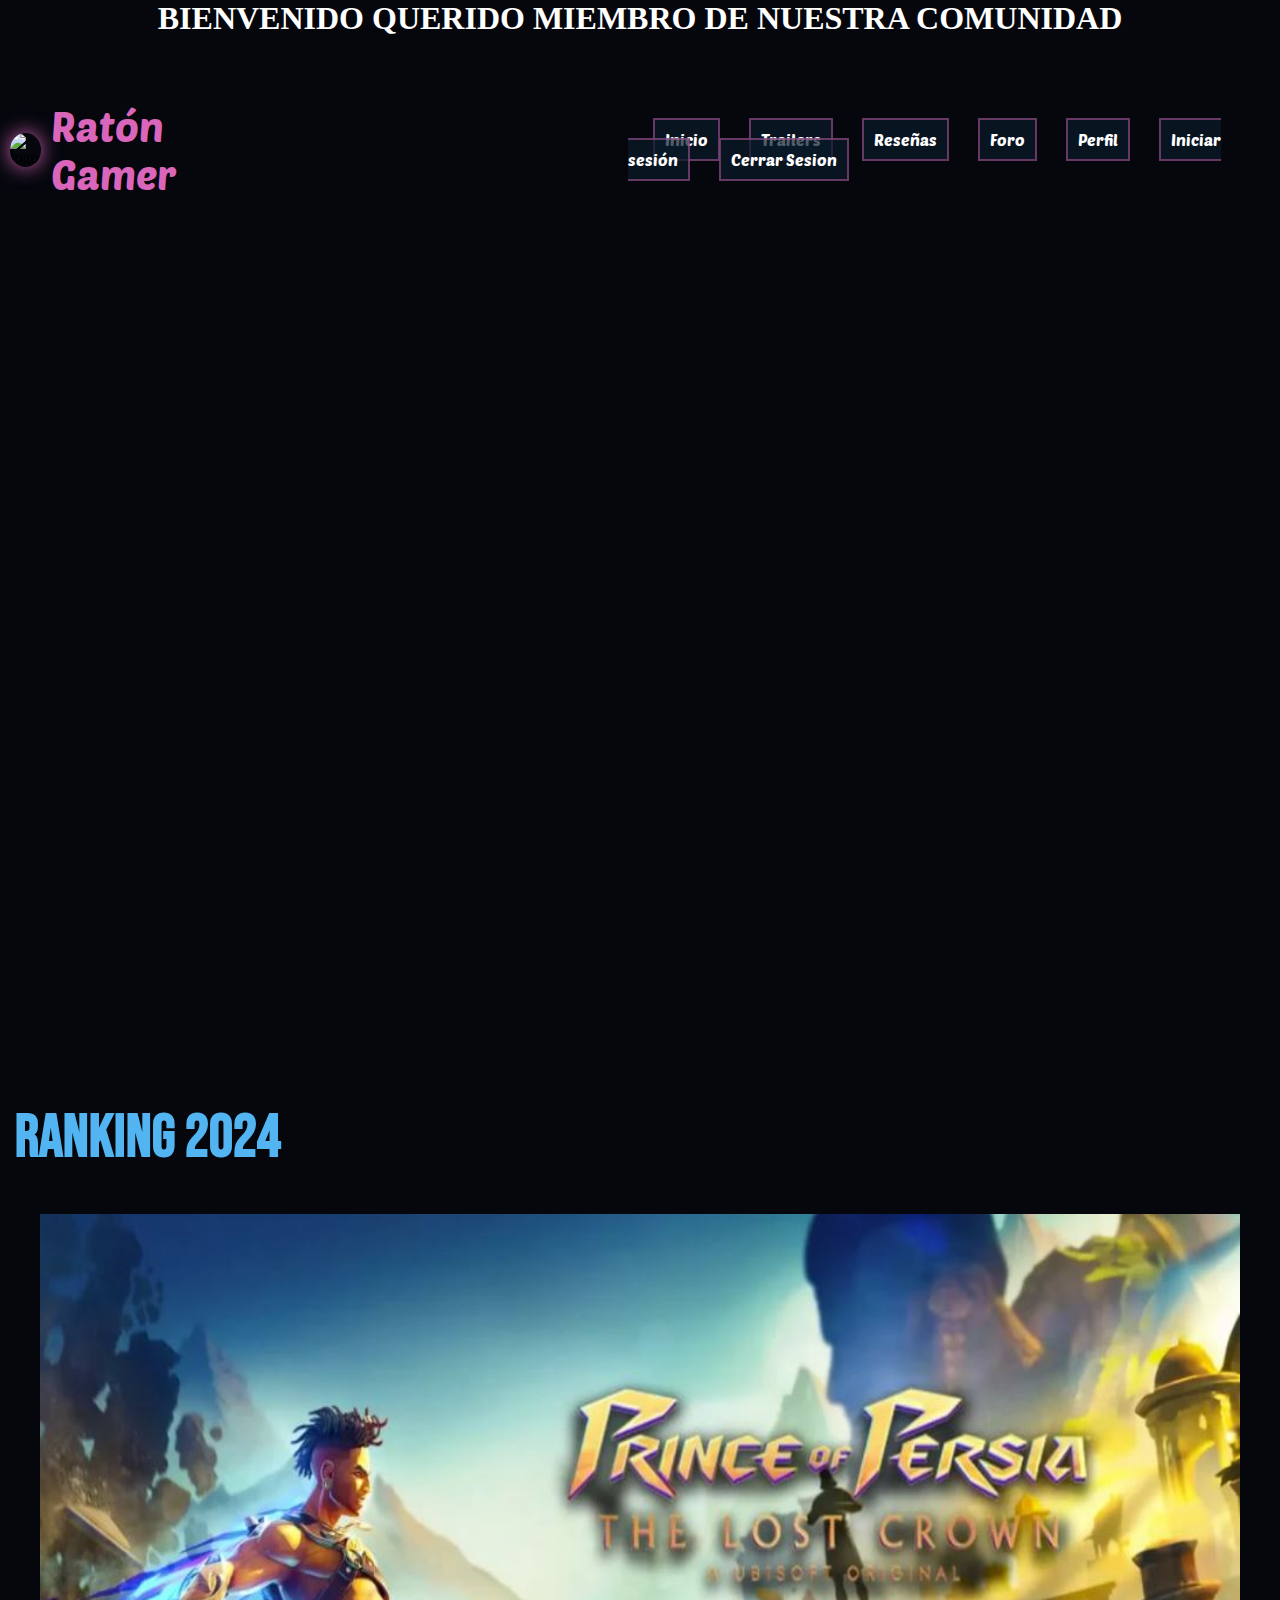
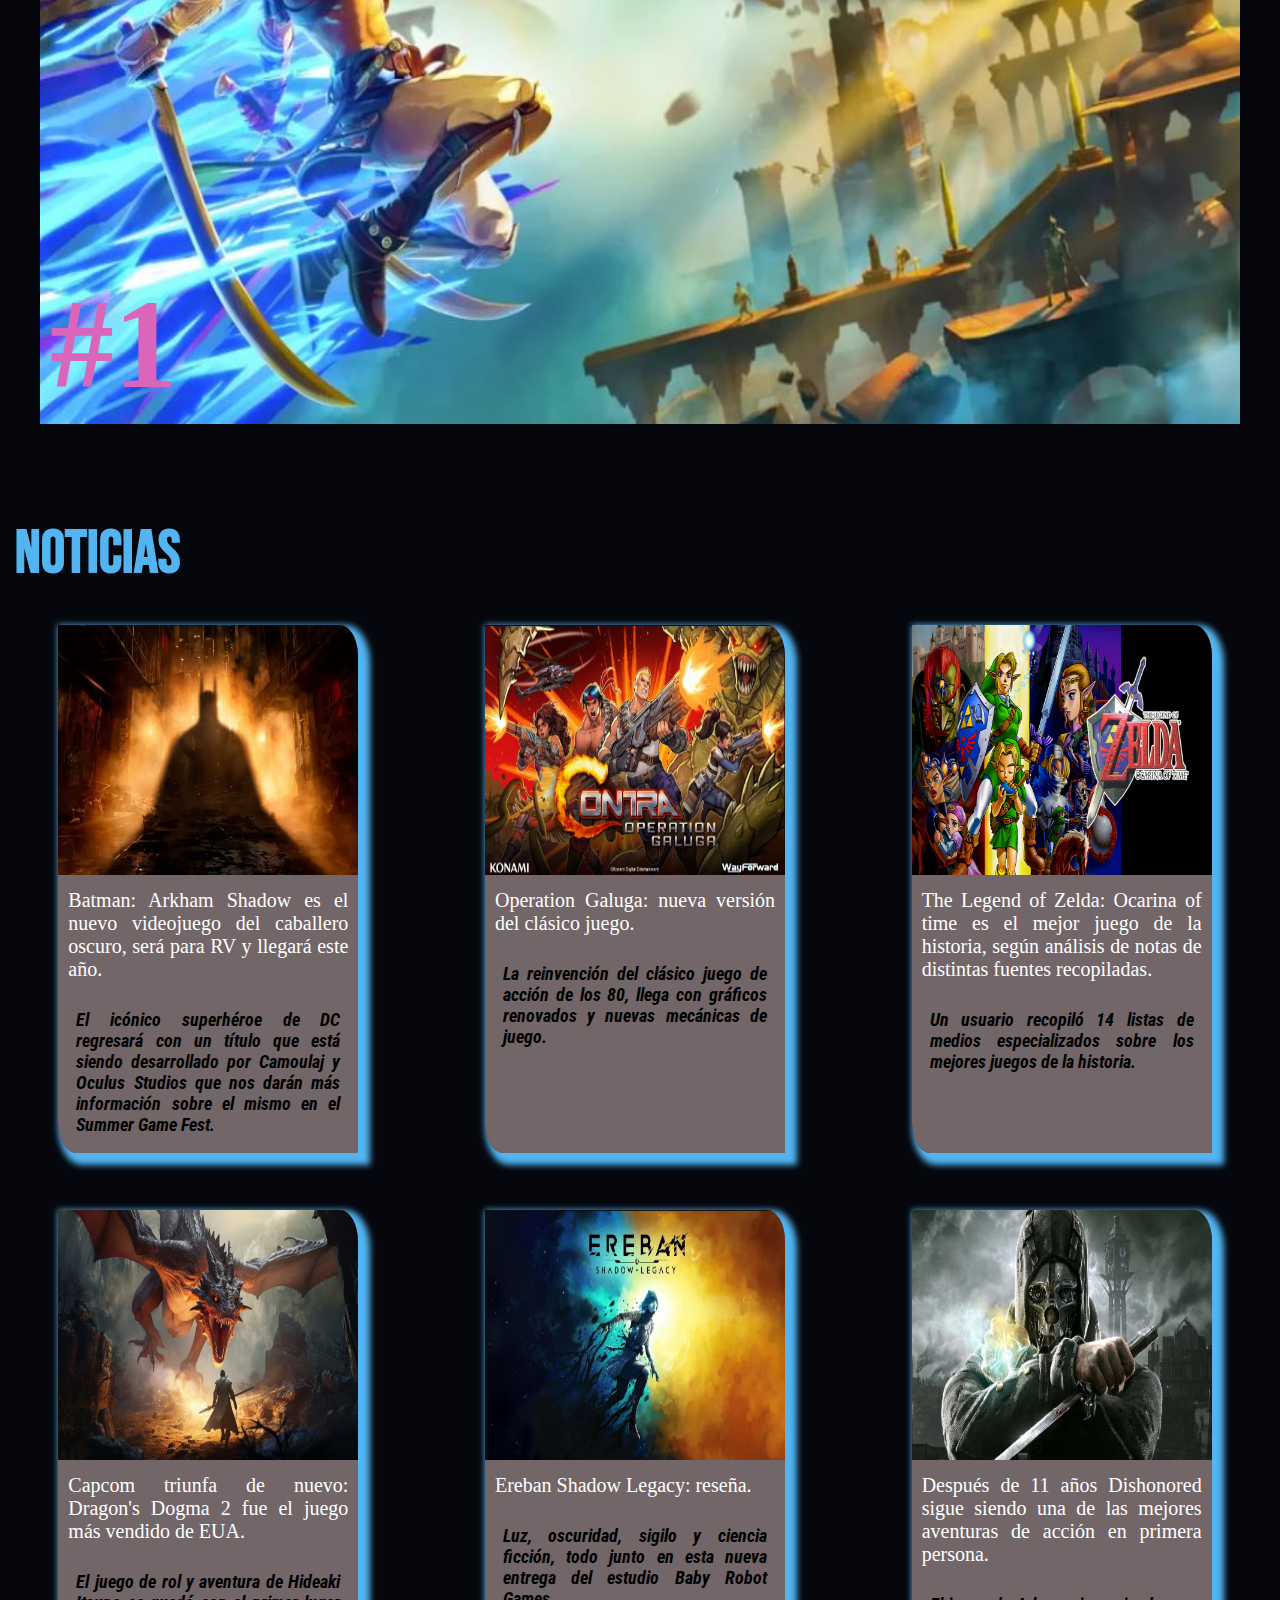
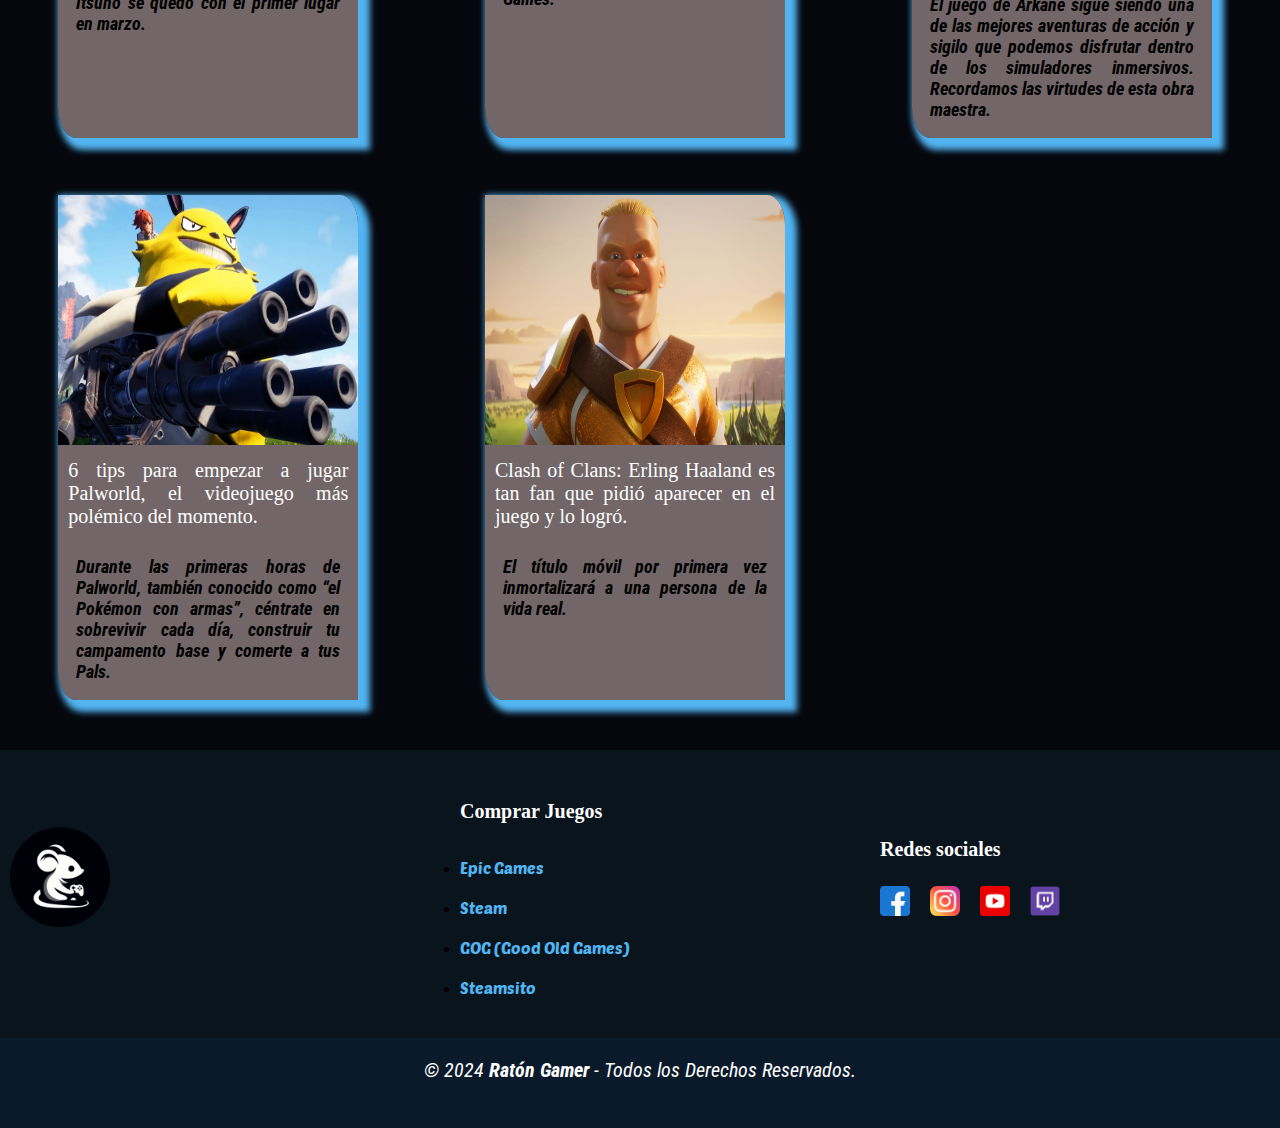
==== templates/usuarioRegistrado.html @ 3e8753af "primera parte" ====
<!DOCTYPE html>
<html lang="en">

<head>
    <meta charset="UTF-8">
    <meta name="viewport" content="width=device-width, initial-scale=1.0">
    <link rel="stylesheet" href="/static/css/index.css">
    <script src="https://kit.fontawesome.com/ce63497daf.js" crossorigin="anonymous"></script>
    <link rel="icon" href="/static/img/icon-fontawesome.png" type="image/png">
    <title>Ratón Gamer - Inicio</title>
</head>


<body>
    <header>
        <h1 style="color: white;text-align: center;">BIENVENIDO QUERIDO MIEMBRO DE NUESTRA COMUNIDAD</h1>
        <div id="cont-header">
            <div>
                <img id="logo-header" src="img/logo.jpg" alt="logo">
            </div>

            <p id="nombre-web">Ratón Gamer</p>
            <nav id="menu-header">
                <a class="hipervinc-header" href="index1.html">Inicio</a>
                <a class="hipervinc-header" href="trailers.html">Trailers</a>
                <a class="hipervinc-header" href="reseñas.html">Reseñas</a>
                <a class="hipervinc-header" href="foro.html">Foro</a>
                <a class="hipervinc-header" href="actual">Perfil</a>
                <a class="hipervinc-header" href="iniciar-sesion.html">Iniciar sesión</a>
                <a class="hipervinc-header" href="{{ url_for('cerrar_sesion') }}">Cerrar Sesion</a>
            </nav>
        </div>
                    
    </header>

    <main>
        
        <div id="animacion">
            <!--Imagenes en @keyframes personajes de css-->
        </div>


        <h1 class="titulo-seccion">Ranking 2024</h1>
        <div class="rank2024-carrusel">
            <ul>
                <li>
                    <img src="/static/img/ranking-2024/Prince-of-persia.1.JPG" alt="">
                    <div class="texto">
                        <h2>#1</h2>
                    </div>
                </li>
                <li>
                    <img src="/static/img/ranking-2024/final-fantasy.1.JPG" alt="">
                    <div class="texto">
                        <h2>#2</h2>
                    </div>
                </li>
                <li>
                    <img src="/static/img/ranking-2024/like-a-dragon.jpg" alt="">
                    <div class="texto">
                        <h2>#3</h2>
                    </div>
                </li>
                <li>
                    <img src="/static/img/ranking-2024/dragons-dogma.2.jpg" alt="">
                    <div class="texto">
                        <h2>#4</h2>
                    </div>
                </li>
                <li>
                    <img src="/static/img/ranking-2024/Balatro.jpeg" alt="">
                    <div class="texto">
                        <h2>#5</h2>
                    </div>
                </li>
            </ul>
        </div>

        <section id="cont-noticias">
            <div>
                <h3 class="titulo-seccion">Noticias</h3>
            </div>

            <div id="noticias">
                <div class="noticia">
                    <img class="imagen-juego" src="/static/img/batman.JPG" alt="img-batman">
                    <div class="a-estilo">
                        <a class="hipervinc-not" href="https://vandal.elespanol.com/noticia/1350770968/batman-arkham-shadow-es-el-nuevo-videojuego-del-caballero-oscuro-sera-para-rv-y-llegara-este-ano/
                         " target="_blank">Batman: Arkham Shadow es el nuevo videojuego del caballero oscuro, será para
                            RV y llegará este año.</a>
                    </div>
                    <p class="intro-not">El icónico superhéroe de DC regresará con un título que está siendo
                        desarrollado por Camoulaj y Oculus Studios que nos darán más información sobre el mismo en el
                        Summer Game Fest.
                    </p>
                </div>
                <div class="noticia">
                    <img class="imagen-juego" src="/static/img/operation-galuga.JPG" alt="img-operation-galuga">
                    <div class="a-estilo">
                        <a class="hipervinc-not"
                            href="https://www.noticiascaracol.com/videojuegos/resena-contra-operation-galuga-rg10"
                            target="_blank">Operation Galuga: nueva versión del clásico juego.</a>
                    </div>
                    <p class="intro-not">La reinvención del clásico juego de acción de los 80, llega con gráficos
                        renovados y nuevas mecánicas
                        de juego.
                    </p>
                </div>
                <div class="noticia">
                    <img class="imagen-juego" src="/static/img/The-Legend-Of-Zelda-Ocarina.jpg"
                        alt="img-the-legend-of-Zelda">
                    <div class="a-estilo">
                        <a class="hipervinc-not"
                            href="https://www.tarreo.com/noticias/765772/The-Legend-of-Zelda-Ocarina-of-time-es-el-mejor-juego-de-la-historia-segun-analisis-de-notas-de-distintas-fuentes-recopiladas"
                            target="_blank">The Legend of Zelda: Ocarina of time es el mejor juego de la historia, según
                            análisis de notas de distintas fuentes recopiladas.</a>
                    </div>
                    <p class="intro-not">Un usuario recopiló 14 listas de medios especializados sobre los mejores juegos
                        de la historia.</p>
                </div>
                <div class="noticia">
                    <img class="imagen-juego" src="/static/img/dragons-dogma.jpg" alt="img-dragons-dogma-2">
                    <div class="a-estilo">
                        <a class="hipervinc-not"
                            href="https://www.levelup.com/noticias/784829/Capcom-triunfa-de-nuevo-Dragons-Dogma-2-fue-el-juego-mas-vendido-de-EUA"
                            target="_blank">Capcom triunfa de nuevo: Dragon's Dogma 2 fue el juego más vendido de
                            EUA.</a>
                    </div>
                    <p class="intro-not">El juego de rol y aventura de Hideaki Itsuno se quedó con el primer lugar en
                        marzo.</p>
                </div>
                <div class="noticia">
                    <img class="imagen-juego" src="/static/img/ereban-shadow-legacy.JPG" alt="img-ereban-shadow-legacy">
                    <div class="a-estilo">
                        <a class="hipervinc-not"
                            href="https://www.noticiascaracol.com/videojuegos/resena-ereban-shadow-legacy-rg10"
                            target="_blank">Ereban Shadow Legacy: reseña.</a>
                    </div>
                    <p class="intro-not">Luz, oscuridad, sigilo y ciencia ficción, todo junto en esta nueva entrega del
                        estudio Baby Robot
                        Games.</p>
                </div>
                <div class="noticia">
                    <img class="imagen-juego" src="/static/img/dishonored1.JPG" alt="img-dishonored">
                    <div class="a-estilo">
                        <a class="hipervinc-not"
                            href="https://vandal.elespanol.com/noticia/1350770960/despues-de-11-anos-dishonored-sigue-siendo-una-de-las-mejores-aventuras-de-accion-en-primera-persona-t/"
                            target="_blank">Después de 11 años Dishonored sigue siendo una de las mejores aventuras de
                            acción en
                            primera persona.</a>
                    </div>
                    <p class="intro-not">El juego de Arkane sigue siendo una de las mejores aventuras de acción y sigilo
                        que podemos disfrutar
                        dentro de los simuladores inmersivos. Recordamos las virtudes de esta obra maestra.</p>
                </div>
                <div class="noticia">
                    <img class="imagen-juego" src="/static/img/palworld.JPG" alt="img-palworld">
                    <div class="a-estilo">
                        <a class="hipervinc-not"
                            href="https://es.wired.com/articulos/tips-para-empezar-a-jugar-palworld" target="_blank">6
                            tips para empezar a jugar Palworld, el videojuego más polémico del
                            momento.</a>
                    </div>
                    <p class="intro-not">Durante las primeras horas de Palworld, también conocido como “el Pokémon con
                        armas”, céntrate en
                        sobrevivir cada día, construir tu campamento base y comerte a tus Pals.</p>
                </div>
                <div class="noticia">
                    <img class="imagen-juego" src="/static/img/clash-of-clans.jpg" alt="img-clash-of-clans">
                    <div class="a-estilo">
                        <a class="hipervinc-not"
                            href="https://www.levelup.com/noticias/784784/Clash-of-Clans-Erling-Haaland-es-tan-fan-que-pidio-aparecer-en-el-juego-y-lo-logro"
                            target="_blank">Clash of Clans: Erling Haaland es tan fan que pidió aparecer en el juego y
                            lo
                            logró.</a>
                    </div>
                    <p class="intro-not">El título móvil por primera vez inmortalizará a una persona de la vida real.
                    </p>
                </div>
            </div>
        </section>
    </main>

    <footer>
        <div id="cont-grupo-1">
            <div class="box">

                <a href="#">
                    <img id="logo-footer" src="/static/img/logo.jpg" alt="logo">
                </a>

            </div>
            <section id="cont-webjuegos">
                <h2 class="titulo-footer">Comprar Juegos</h2>
                <div>
                    <ul>
                        <li><a class="webs-juegos" href="https://epicgames.com/store" target="_blank">Epic Games</a></li>
                        <li><a class="webs-juegos" href="https://store.steampowered.com/" target="_blank">Steam</a></li>
                        <li><a class="webs-juegos" href="https://www.gog.com/" target="_blank">GOG (Good Old Games)</a></li>
                        <li><a class="webs-juegos" href="https://steamcito.com.ar/" target="_blank">Steamsito</a></li>
                    </ul>
                </div>
            </section>
            <section id="redes">
                <h2 class="titulo-footer"> Redes sociales </h2>
                <div id="cont-redes">
                    <a class="hipervinc-red" href="https://facebook.com" target="_blank">
                        <img class="img-red" src="/static/img/redes-sociales/facebook.png" alt="logo-faceboook">
                    </a>
                    <a class="hipervinc-red" href="https://www.instagram.com" target="_blank">
                        <img class="img-red" src="/static/img/redes-sociales/instagram.png" alt="logo-instagram">
                    </a>
                    <a class="hipervinc-red" href="https://www.youtube.com" target="_blank">
                        <img class="img-red" src="/static/img/redes-sociales/youtube.png" alt="logo-youtube">
                    </a>
                    <a class="hipervinc-red" href="https://www.twitch.tv/" target="_blank">
                        <img class="img-red" src="/static/img/redes-sociales/twitch.png" alt="logo-twitch">
                   
                    </a>
                </div>
            </section>
        </div>
        <div id="cont-grupo-2">
            <p id="derechos">&copy; 2024 <b>Ratón Gamer</b> - Todos los Derechos Reservados.</p>
        </div>
    </footer>


</body>

</html>
---- static/css/index.css ----
*{
    margin: 0;
    padding: 0;
    box-sizing: border-box;
}

body{
    width: 100%;
    background-color: #05070d;
}

@font-face {
    font-family: "bebasNeue";
    src: url('../../assets/fonts/BebasNeue-Regular/BebasNeue-Regular.ttf');
}

@font-face {
    font-family: "roboto";
    src: url('../../assets/fonts/Roboto-Condensed/RobotoCondensed-Italic-VariableFont_wght.ttf');
}

@font-face {
    font-family: "poetsenOne";
    src: url('../../assets/fonts/Poetsen-One/PoetsenOne-Regular.ttf');
}

/*::::: Encabezado :::::*/
#cont-header {
    /* background-image: url('../img/img-header-inicio.gif'); */
    background-repeat: no-repeat;
    background-size: cover;
    background-color: #05070d;
    width: 100%;
    height: 25vh;
    display: flex;
    flex-direction: row;
    align-items: center;
 }

 #logo-header{
    width: 100px;
    border-radius: 50%;
    box-shadow: 0 0 20px #D966ba;
    margin-left: 10px;
    margin-right: 10px;
}

#nombre-web {
    font-family: "poetsenOne";
    color: #d966ba;
    font-size: 40px;
    margin-right: 380px;
}


#menu-header a:hover {
    color: rgb(215, 102, 185); /* Cambia el color al hacer hover */
}

.hipervinc-header {
    text-decoration: none;
    border: 2px solid rgba(215, 102, 185, 0.45);
    text-align: center;
    width: 110px;
    height: 40px;
    background-color: rgba(10, 26, 42, 0.70);
    margin-left: 20px;
    padding: 10px;
    font-family: "poetsenOne";
    font-size:16px;
    color: white;
    transition: color 0.3s;
}


/*::::: Main :::::*/
#cont-noticias{
    padding-bottom: 40px;
}

/* animacion*/
#animacion{
    background-repeat: no-repeat;
    background-size: cover;
    max-width: 100%;
    height: 80vh;
    margin-top: 30px;
    margin-bottom: 60px;
    
    animation-name: personajes;
    animation-duration: 8s;
    animation-delay: 3s;
    animation-iteration-count: infinite;
    animation-direction:inherit;
}

@keyframes personajes{
      0%{background-image: url('../img/anim-personajes1.jpg');}
      50%{background-image: url('../img/anim-personajes2.JPG');}
      100%{background-image: url('../img/anim-personajes3.jpg');}
}

/* carrusel*/
.titulo-seccion {
    font-family:"bebasNeue" ;
    font-size: 60px;
    color: #52b5f2;
    margin:15px;
    padding-top: 30px;
}

.rank2024-carrusel {
    width: 1200px;
    height: auto;
    margin: 40px auto 60px;
    overflow: hidden;
}

.rank2024-carrusel ul {
    display: flex;
    padding: 0;
    width: 500%;
    animation: slide 30s infinite ease-in-out;
}

.rank2024-carrusel li {
    width: 100%;
    list-style: none;
    position: relative;
}

.rank2024-carrusel img {
    width: 100%;
    height: 90vh;
}

.texto {
    position: absolute;
    bottom: 10px;
    left: 10px;
    color: #D966ba;
    font-size: 85px;
}

@keyframes slide {

    0% {
        margin-left: 0%;
    }

    14% {
        margin-left: 0%;
    }

    19% {
        margin-left: -100%;
    }

    33% {
        margin-left: -100%;
    }

    38% {
        margin-left: -200%;
    }

    52% {
        margin-left: -200%;
    }

    57% {
        margin-left: -300%;
    }

    71% {
        margin-left: -300%;
    }

    76% {
        margin-left: -400%;
    }

    90% {
        margin-left: -400%;
    }
}

/*sección noticias*/
.noticia{
    background-color: rgba(175, 156, 156, 0.644);
    max-width: 100%;
    width: 300px;
    height: auto;
    box-shadow: 6px 6px 6px 6px #52b5f2;
    text-align: justify;
    border-radius: 0% 6% 0% 6%;
    overflow: hidden;
    margin-top: 20px;
    margin-right: 10px;
    margin-bottom: 10px;
}

.imagen-juego{
    max-width: 100%;
    width: 300px;
    height: 250px;
}

.a-estilo{
    margin:10px;
}

.hipervinc-not {
    color: white;
    text-decoration:none;
    font-size: 20px;
}

.noticia a:hover{
    color: rgb(215, 102, 185);
}

.titulo-seccion{
    font-family:"bebasNeue" ;
    font-size: 60px;
    color: #52b5f2;
    margin:15px;
    padding-top: 30px;
}

#noticias{
    display: grid;
    grid-template-columns: repeat(3,auto);
    grid-template-rows: repeat(3,auto);
    
    justify-content:space-around;
    row-gap: 3vh;
}

.intro-not{
    font-family: "roboto";
    font-weight: 700;
    font-size: 18px;
    padding: 1em;
    text-align: justify;
}

/* transicion*/
#noticias div{
    transition: transform 0.5s ease-in-out;
}

#noticias div:hover{
    transform: scale(1.1)
}





/*::::: Pie de Pagina :::::*/
#cont-grupo-1{
    width: 100%;
    display:flex;
    flex-direction: row;
    align-items: center;
    background-color: #0a141d;
    padding-bottom: 30px;
}

#logo-footer{
    width: 100px;
    border-radius: 50%;
    margin-left: 10px;
    margin-right: 350px;
}
.titulo-footer{
    color: #fff;
    margin-bottom: 25px;
    font-size: 20px;
}

#cont-webjuegos{
    margin-top:50px;
    margin-right: 250px;
}

.webs-juegos{
    text-decoration: none;
    width: 45px;
    height: 45px;
    line-height: 40px;
    color: #52B5F2;
    font-family: "poetsenOne";
} 

#cont-webjuegos a:hover{
    color: #D966ba;
}

#cont-redes{
    display: flex;
    flex-direction: row;
    column-gap: 20px;
}

.img-red{
    width:30px;
    height: 30px;
}

#cont-grupo-2{
    text-align: center;
    padding-top: 20px;
    align-items: center;
    background-color: #0a1a2a;
    height: 10vh;
    width: 100%;
}

#derechos{
    font-family: "roboto";
    color: #fff;
    font-size: 20px;
}





/*::::: Media queries ::::: */
@media screen and (max-width:1440px){
    #nombre-web {
        margin-right: 380px;
    }

    .hipervinc-header{
        margin-left: 25px;
    }
}
 
@media screen and (max-width:1024px){
    #nombre-web {
        margin-right: 90px;
    }

    .hipervinc-header{
        font-size:14px;
    }

    .rank2024-carrusel {
        width: 900px;
    }

    #cont-webjuegos{
        margin-right: 180px;
    }
}

@media screen and (max-width:768px) {
    #menu-header{ 
        display: flex;
        flex-wrap: wrap;
        row-gap: 5px;
    }

    #nombre-web {
        margin-right: 80px;
    }
    
    .rank2024-carrusel {
        width: 650px;
    }

    #noticias{
        display: grid;
        grid-template-columns: repeat(2,auto);
        grid-template-rows: repeat(4,auto);
        justify-content:space-around;
        row-gap: 3vh;
    }

    #logo-footer{
        margin-right: 130px;
    }

    .hipervinc-header {
        font-size:12px;
    }

    #cont-webjuegos{
        margin-right: 140px;
    }
}

@media screen and (max-width:425px) {
    header {
        display: flex;
        flex-direction: row;
    }
    
    #nombre-web {
        font-size: 22px;
        margin-right: 45px;
    }
    
    #logo-header {
        width: 75px;
        height: 75px;
        margin-left: 10px;
        margin-right: 10px;
    }

    .hipervinc-header {
        margin-left: 13px;
        font-size: 10px;
        width: 75px;
        height: 37px;
    }

    #menu-header{
        margin-left: 20px;
    }

    .rank2024-carrusel {
        width: 350px;
    }

    .texto{
        font-size: 55px;
    }

    footer {
        display: flex;
        flex-wrap: wrap;
        justify-content: center;
    }

    #logo-footer {
        margin-left: 10px;
        margin-right: 50px;
        height: 75px;
        width: 75px;
    }

    .titulo-footer{
        font-size: 16px;
    }

    #cont-webjuegos{
        margin-right: 40px;
    }

    #cont-redes{
        display: flex;
        flex-wrap: wrap;
        row-gap: 10px;
    }

    #derechos{
        font-size: 14px;
    }

    #animacion{
        background-position: center;
    }

    .titulo-seccion{
       font-size: 40px;
    }
}

@media screen and (max-width:375px) {
    #menu-header{ 
        display: flex;
        flex-wrap: wrap;
        row-gap: 5px;
    }
    
    #nombre-web {
        font-size: 20px;
        margin-right: 13px;
    }
    
    #logo-header {
        width: 65px;
        height: 65px;
        margin-left: 10px;
        margin-right: 10px;
    }

    .hipervinc-header {
        font-size: 8px;
        width: 75px;
        height: 30px;
    }

    .rank2024-carrusel {
        width: 300px;
    }

    .texto{
        font-size: 50px;
    }

    #logo-footer{
        margin-right: 30px;
    }

    #derechos{
        font-size: 13px;
    }

    #animacion{
        background-position: center;
    }
}

@media screen and (min-width:320px) and (max-width:425px) {
    #noticias{
        display: grid;
        grid-template-columns: repeat(1,auto);
        grid-template-rows: repeat(8,auto);
        justify-content:space-around;
        row-gap: 3vh;
    }
}

@media screen and (max-width:320px) {
    #menu-header{ 
        display: flex;
        flex-wrap: wrap;
        row-gap: 5px;
    }
    
    #nombre-web {
        font-size: 18px;
        margin-right: 2px;
    }
    
    #logo-header {
        width: 60px;
        height: 60px;
        margin-left: 10px;
        margin-right: 10px;
    }

    .hipervinc-header {
        font-size: 8px;
        width: 70px;
        height: 35px;
        margin-left: 10px;
    }

    .rank2024-carrusel {
        width: 250px;
        margin-top:20px;
        margin-bottom: 30px;
    }

    .rank2024-carrusel img {
        height: 70vh;
    }

    .texto{
        font-size: 40px;
    }
    
    .noticia{
        width: 80vw;
    }

    #cont-webjuegos{
        margin-right: 20px;
    }

    #derechos{
        font-size: 10px;
    }

    .titulo-seccion{
        font-size: 35px;
        padding-top: 30px;
        padding-bottom: 20px;
    }

    .hipervinc-not {
        font-size: 16px;
    }

    .intro-not{
        font-size: 14px;
    }

    #animacion{
        background-position: center;
        margin-bottom: 45px;
    }

    .noticia{
        margin-top: 10px;
    }
}
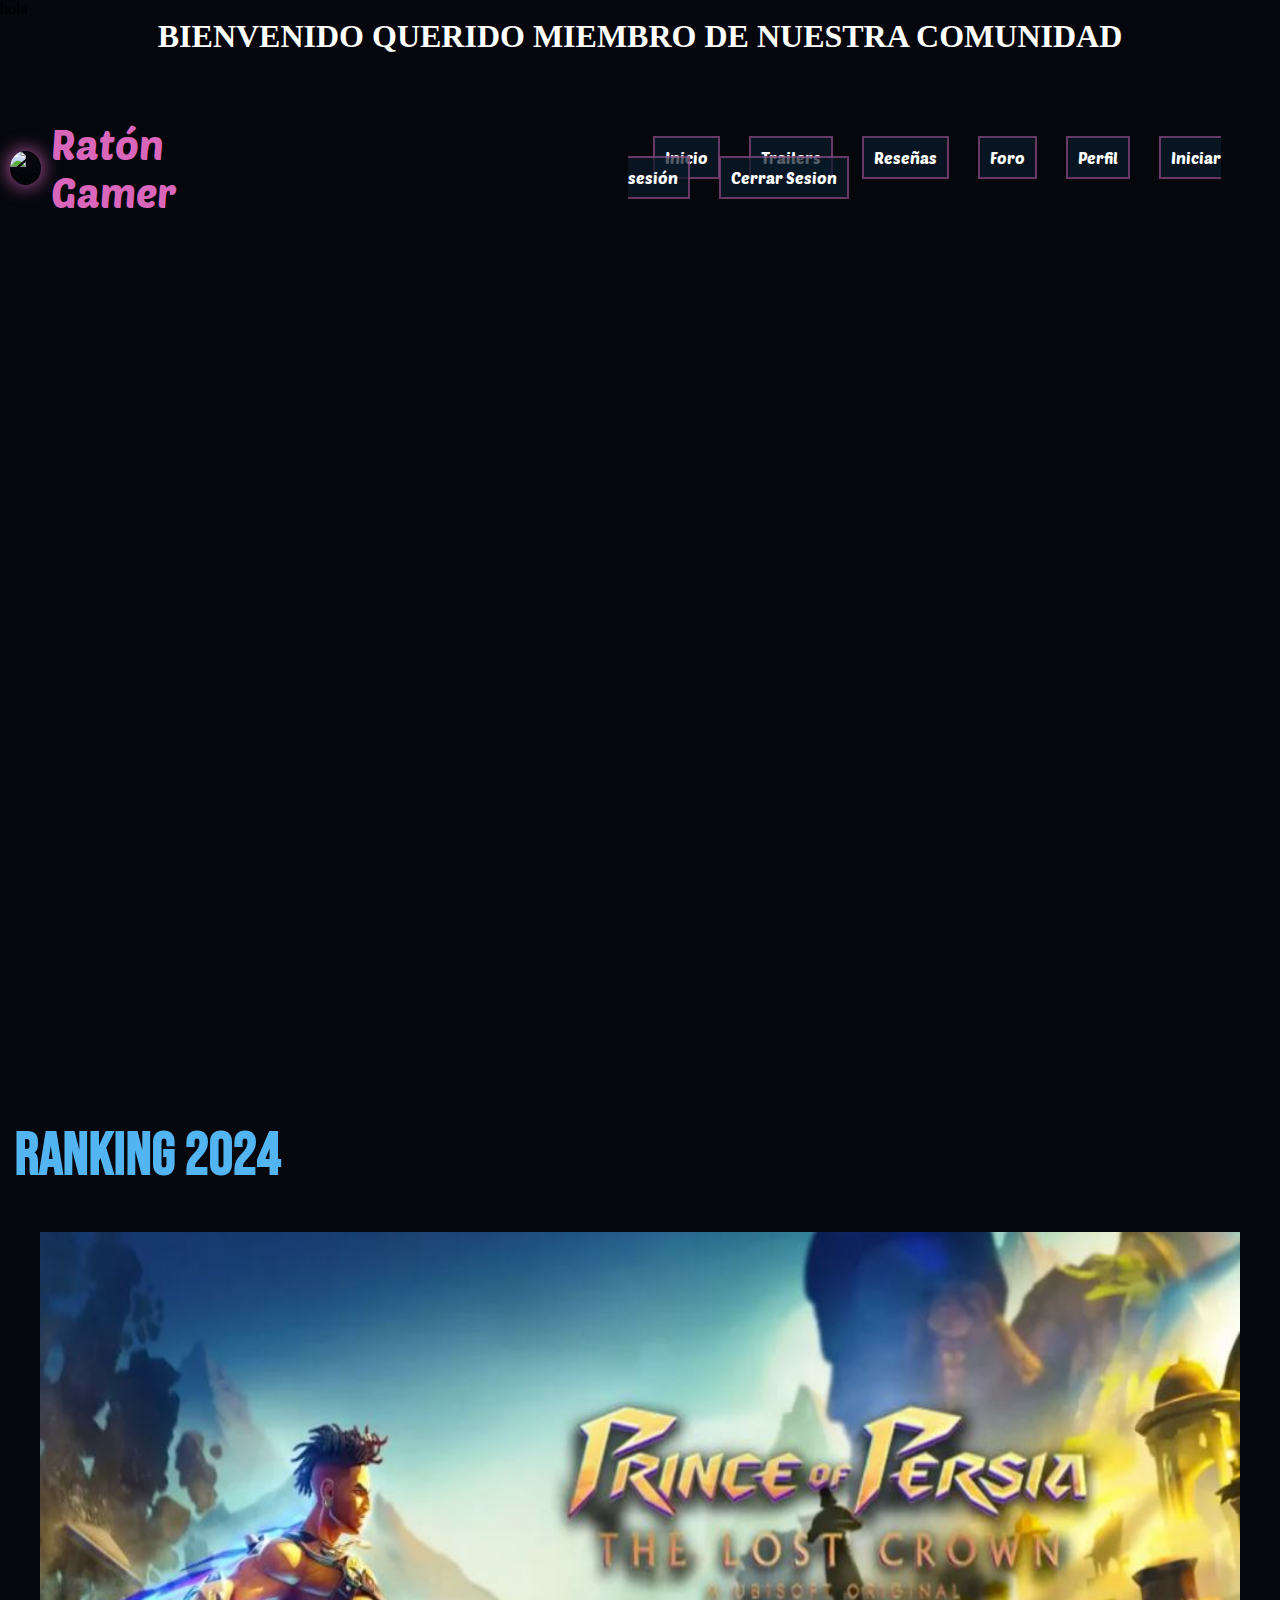
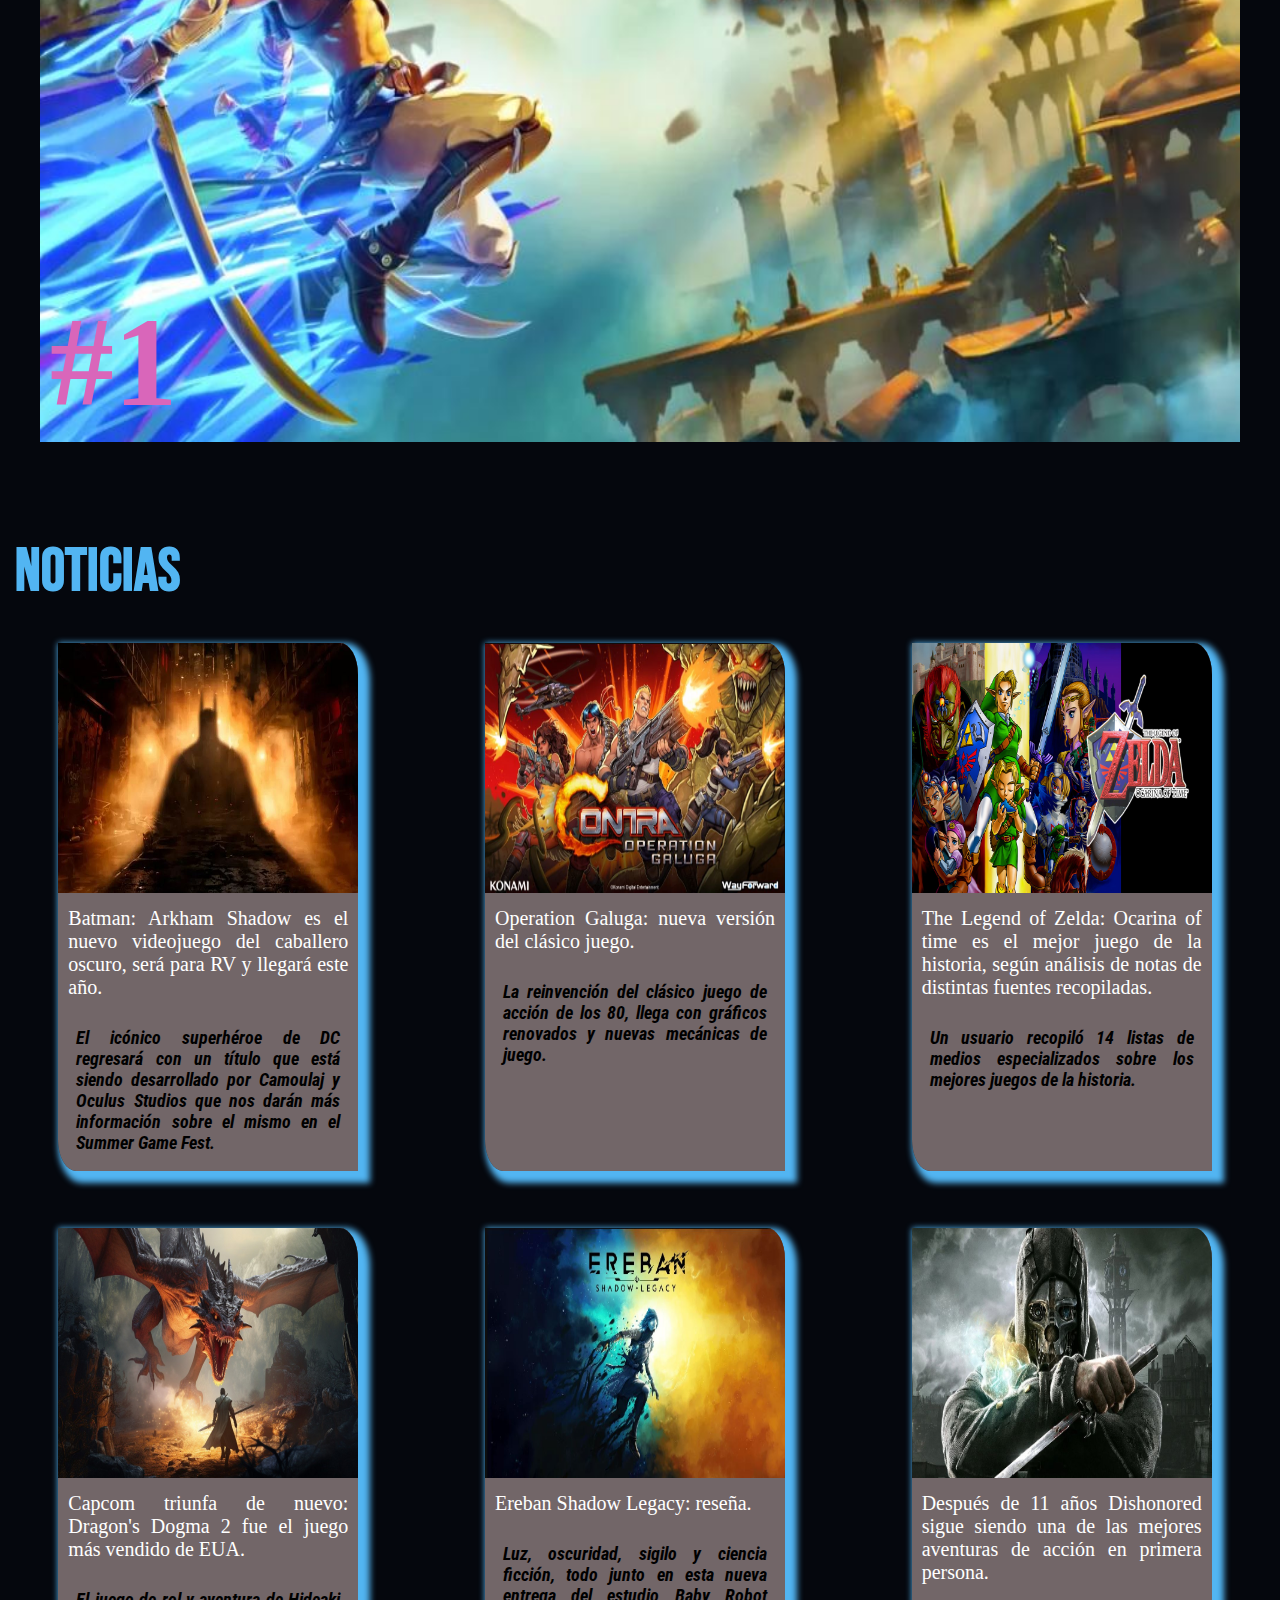
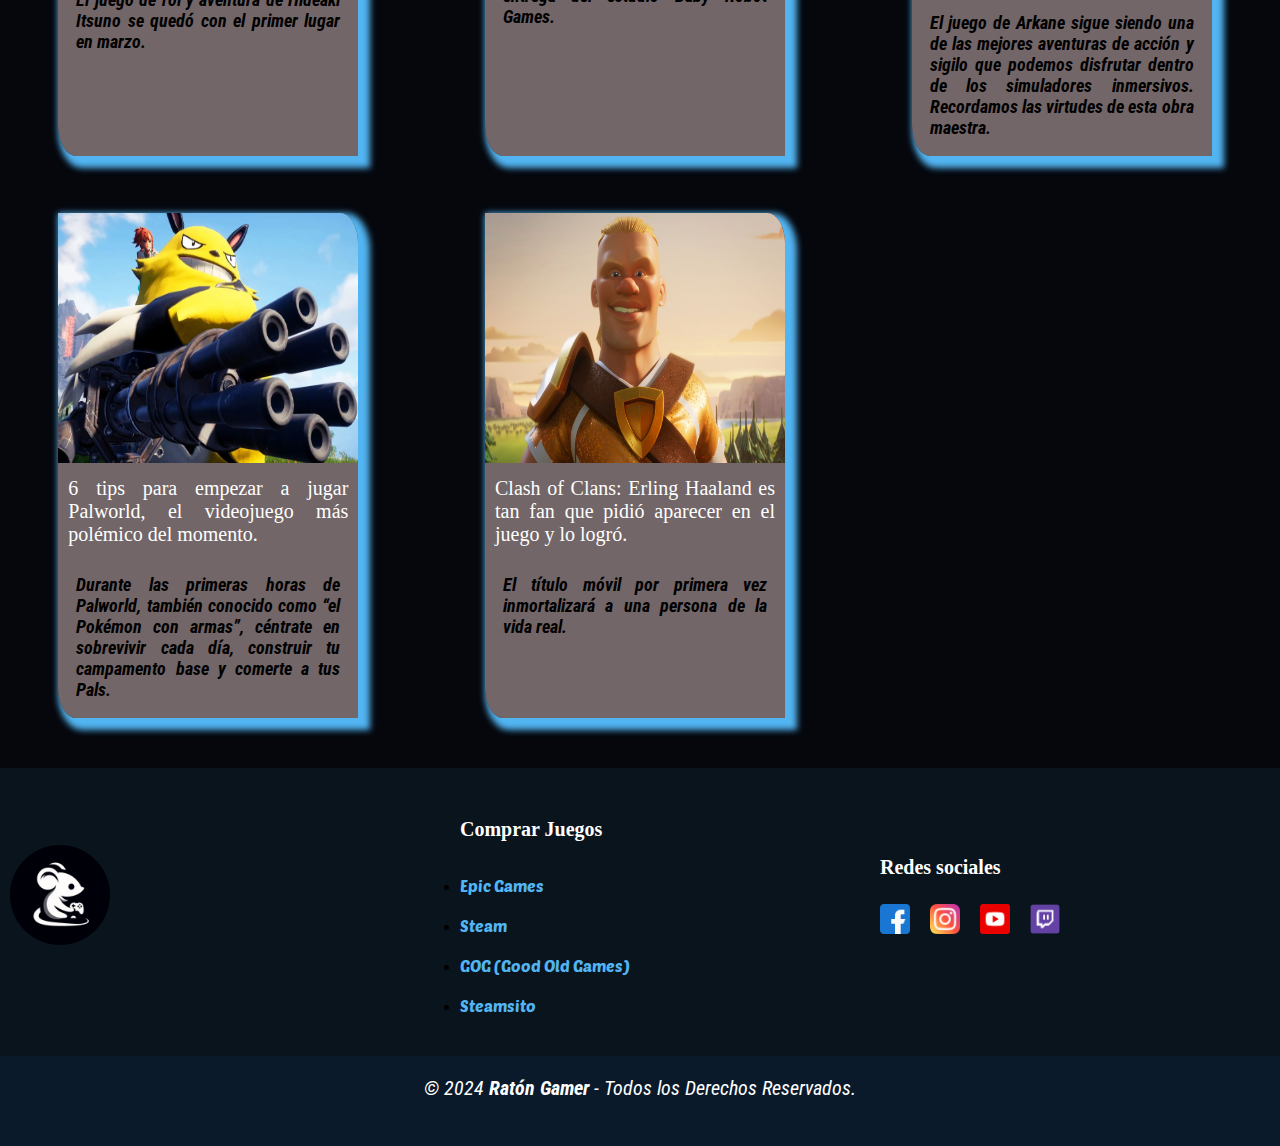
==== commit 6452055f: "prueba" ====
--- a/templates/usuarioRegistrado.html
+++ b/templates/usuarioRegistrado.html
@@ -10,7 +10,7 @@
     <title>Ratón Gamer - Inicio</title>
 </head>
 
-
+hola
 <body>
     <header>
         <h1 style="color: white;text-align: center;">BIENVENIDO QUERIDO MIEMBRO DE NUESTRA COMUNIDAD</h1>
